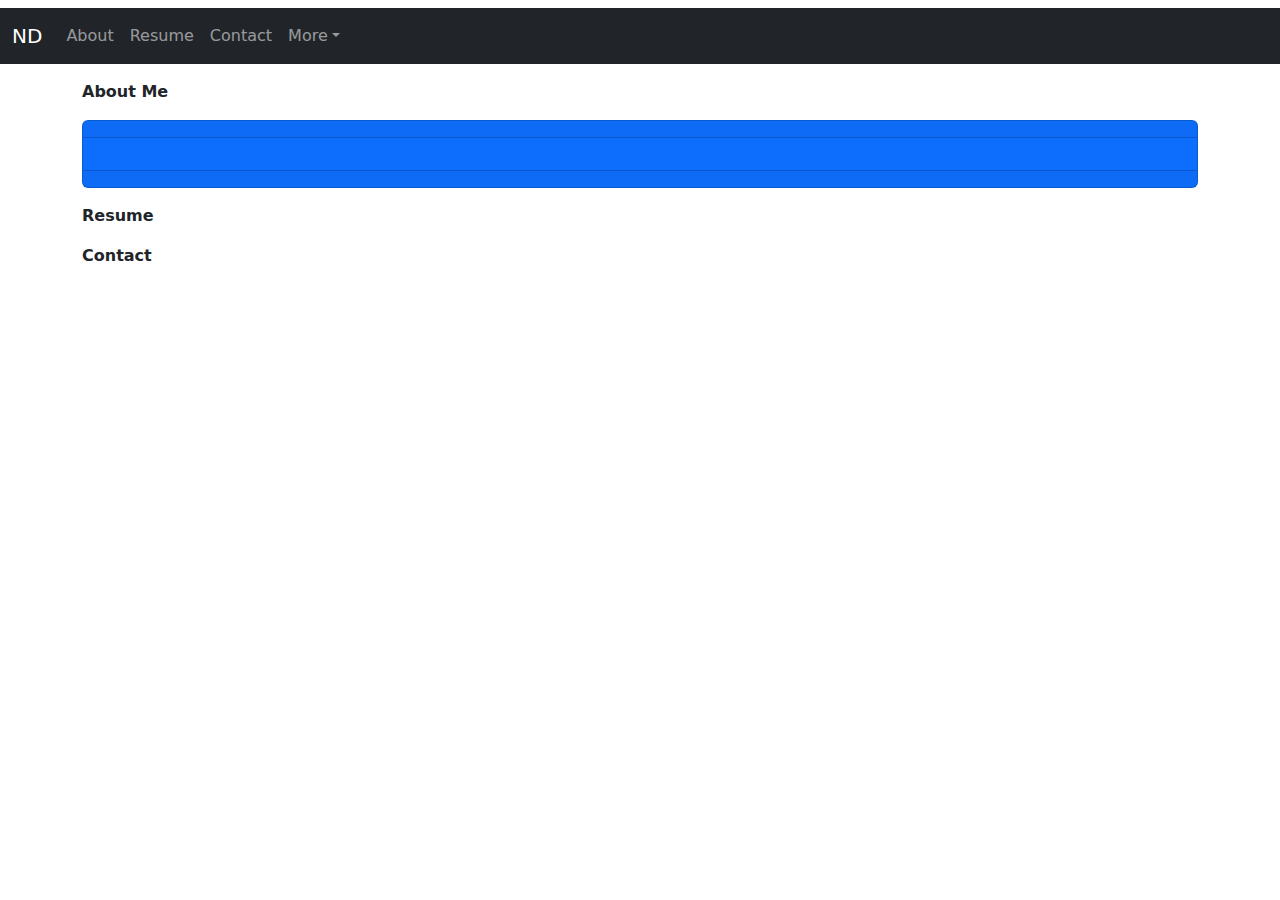
==== index.html @ ad5d78b6 "card" ====
<!DOCTYPE html>
<html lang="en">
    <head>
        <!--<title>Bootstrap5 Example</title>-->
        <meta charset="utf-8">
        <meta name="viewport" content="width=device-width, initial-scale=1">
        <link href="https://cdn.jsdelivr.net/npm/bootstrap@5.1.3/dist/css/bootstrap.min.css" rel="stylesheet">
        <script src="https://cdn.jsdelivr.net/npm/bootstrap@5.1.3/dist/js/bootstrap.bundle.min.js"></script>
        <link href="myStyle.css" rel="stylesheet">
        <script src="myScript.js"></script>
    </head>
    <body>
        <div class="container-sm">
            <h1 id="a1"></h1>
        </div>
        <nav class="navbar navbar-expand-sm navbar-dark bg-dark">
            <div class="container-fluid">
                <a class="navbar-brand" href="#">ND</a>
                <button class="navbar-toggler" type="button" data-bs-toggle="collapse" data-bs-target="#collapsibleNavbar">
                    <span class="navbar-toggler-icon"></span>
                </button>
                <div class="collapse navbar-collapse" id="collapsibleNavbar">
                    <ul  class="navbar-nav">
                        <li class="nav-item">
                            <a class="nav-link" href="#about">About</a>
                        </li>
                        <li class="nav-item">
                            <a class="nav-link" href="#resume">Resume</a>
                        </li>
                        <li class="nav-item">
                          <a class="nav-link" href="#contact">Contact</a>
                        </li>

                        <li class="nav-item dropdown">
                            <a class="nav-link dropdown-toggle" href="#" role="button" data-bs-toggle="dropdown">More</a>
                            <ul class="dropdown-menu">

                            </ul>
                        </li>
                    </ul>
                </div>

                <!--<form class="d-flex">
                    <input class="form-control me-2" type="text" placeholder="Search">
                    <button type="button" class="btn btn-primary">Search</button>
                </form>-->
            </div>
        </nav>
        <div class="container mt-3" id="about">
          <p><b>About Me</b></p>
          <div class="card bg-primary text-white">
            <div class="card-header"></div>
            <img class="card-img-top" scr="">
            <div class="card-body"></div>
            <div class="card-footer"></div>
          </div>
        </div>
        <div class="container mt-3" id="resume">
          <p><b>Resume</b></p>
        </div>
        <div class="container mt-3" id="contact">
          <p><b>Contact</b></p>
        </div>

    </body>
    </html>
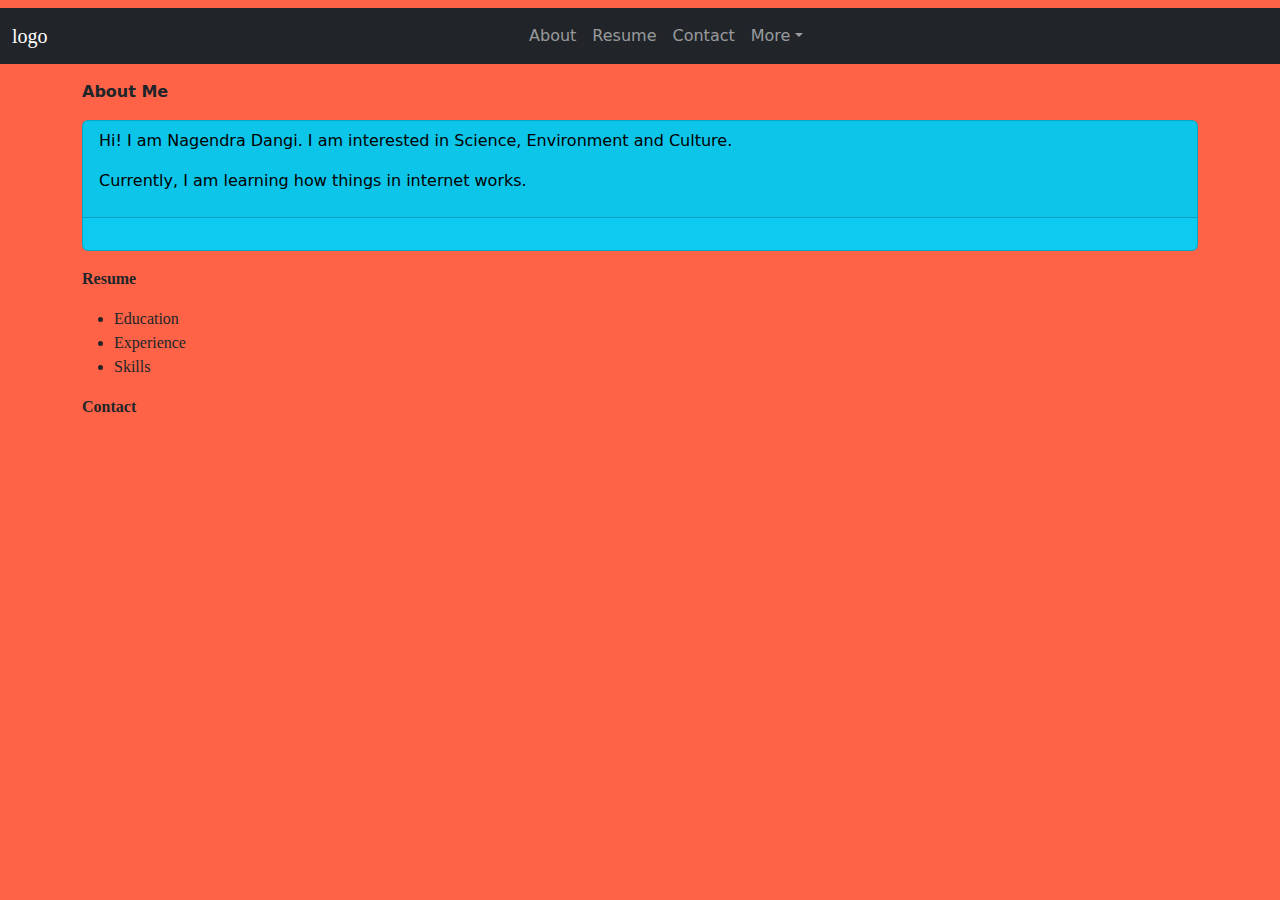
==== commit fb0645ba: "news" ====
--- a/index.html
+++ b/index.html
@@ -15,11 +15,11 @@
         </div>
         <nav class="navbar navbar-expand-sm navbar-dark bg-dark">
             <div class="container-fluid">
-                <a class="navbar-brand" href="#">ND</a>
+                <a id="logo" class="navbar-brand" href="#">logo</a>
                 <button class="navbar-toggler" type="button" data-bs-toggle="collapse" data-bs-target="#collapsibleNavbar">
                     <span class="navbar-toggler-icon"></span>
                 </button>
-                <div class="collapse navbar-collapse" id="collapsibleNavbar">
+                <div class="collapse navbar-collapse justify-content-center" id="collapsibleNavbar">
                     <ul  class="navbar-nav">
                         <li class="nav-item">
                             <a class="nav-link" href="#about">About</a>
@@ -47,16 +47,23 @@
             </div>
         </nav>
         <div class="container mt-3" id="about">
-          <p><b>About Me</b></p>
-          <div class="card bg-primary text-white">
-            <div class="card-header"></div>
+            <p><b>About Me</b></p>
+          <div class="card bg-info text-black">
+            <div class="card-header">
+              <p>Hi! I am Nagendra Dangi. I am interested in Science, Environment and Culture.</p>
+              <p>Currently, I am learning how things in internet works.</p>
+            </div>
             <img class="card-img-top" scr="">
             <div class="card-body"></div>
-            <div class="card-footer"></div>
           </div>
         </div>
         <div class="container mt-3" id="resume">
           <p><b>Resume</b></p>
+          <ul>
+            <li>Education</li>
+            <li>Experience</li>
+            <li>Skills</li>
+          </ul>
         </div>
         <div class="container mt-3" id="contact">
           <p><b>Contact</b></p>
--- a/myStyle.css
+++ b/myStyle.css
@@ -0,0 +1,11 @@
+body {
+  background-color: tomato;
+}
+#logo, #resume, #contact {
+  font-family: 'Brush Sript MT', cursive;
+}
+#a1 {
+font-family: 'Brush Script MT', cursive;
+text-align: center;
+font-size: 50px;
+}
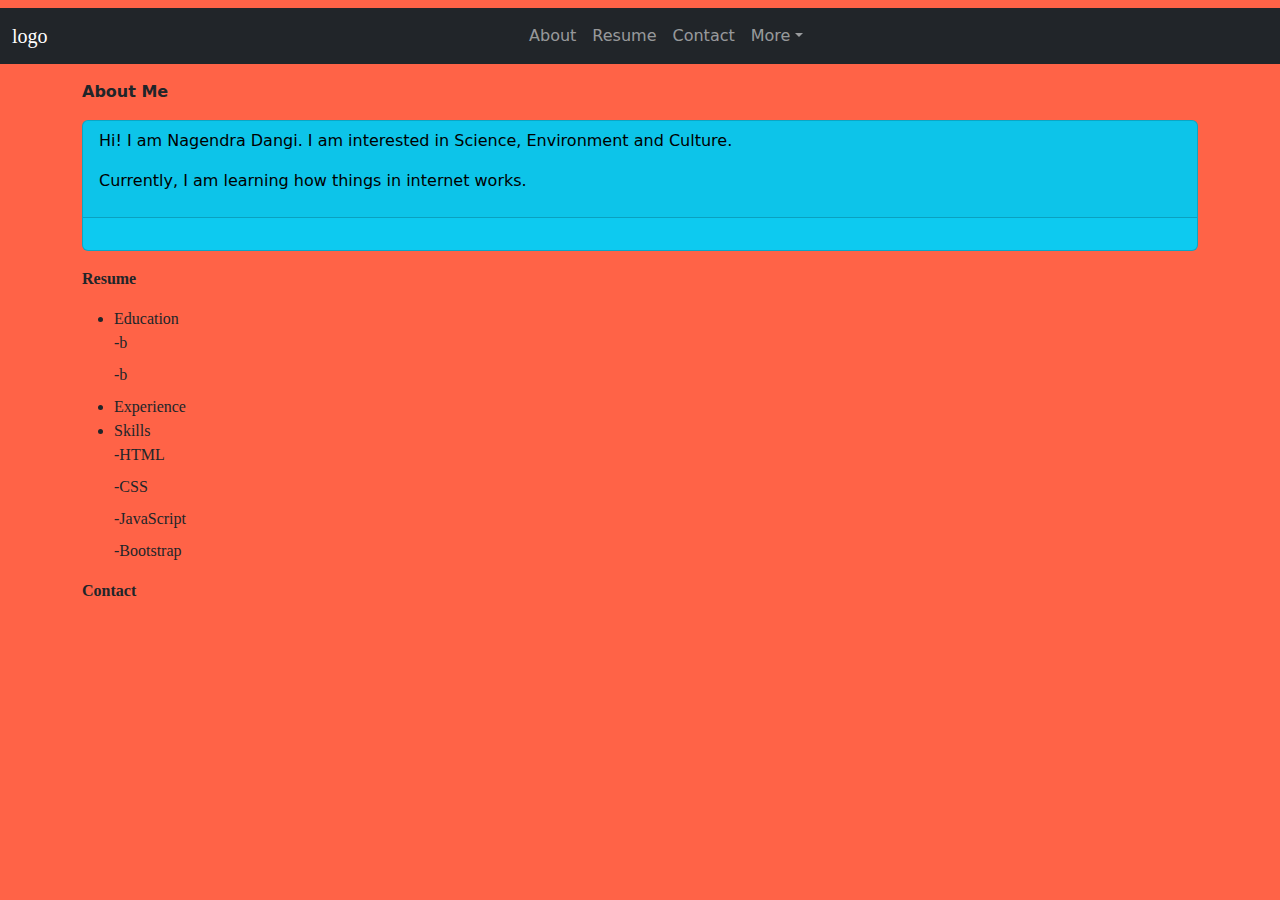
==== commit d253aedf: "again" ====
--- a/index.html
+++ b/index.html
@@ -60,9 +60,17 @@
         <div class="container mt-3" id="resume">
           <p><b>Resume</b></p>
           <ul>
-            <li>Education</li>
+            <li>Education
+              <dd>-b</dd>
+              <dd>-b</dd>
+            </li>
             <li>Experience</li>
-            <li>Skills</li>
+            <li>Skills
+              <dd>-HTML</dd>
+              <dd>-CSS</dd>
+              <dd>-JavaScript</dd>
+              <dd>-Bootstrap</dd>
+            </li>
           </ul>
         </div>
         <div class="container mt-3" id="contact">
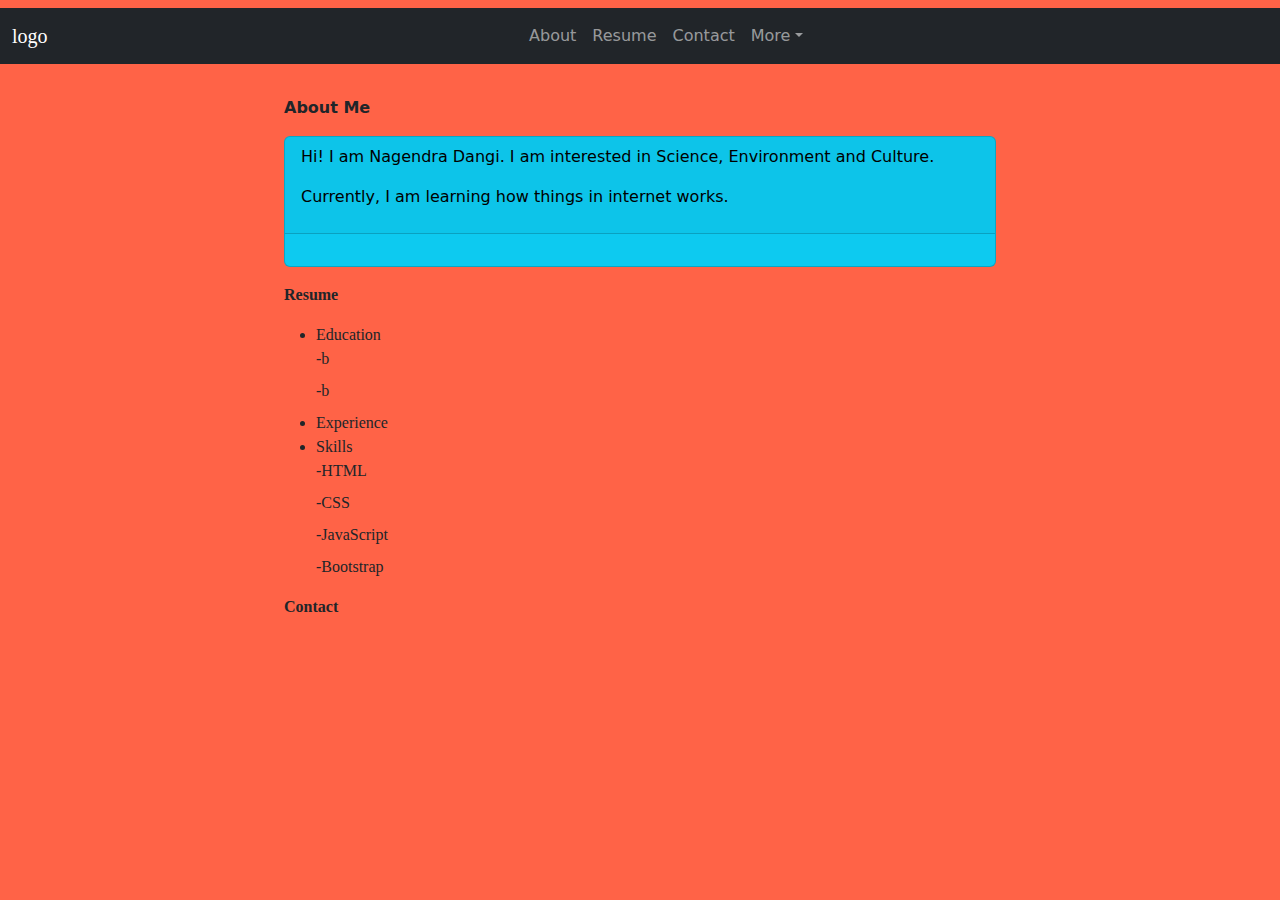
==== commit 76e33c75: "indentation" ====
--- a/index.html
+++ b/index.html
@@ -46,36 +46,45 @@
                 </form>-->
             </div>
         </nav>
-        <div class="container mt-3" id="about">
-            <p><b>About Me</b></p>
-          <div class="card bg-info text-black">
-            <div class="card-header">
-              <p>Hi! I am Nagendra Dangi. I am interested in Science, Environment and Culture.</p>
-              <p>Currently, I am learning how things in internet works.</p>
+        <div class="container mt-3">
+          <div class="row">
+            <div class="col-sm-2"></div>
+              <div class="col-sm-8">
+                <div class="container mt-3" id="about">
+                  <p><b>About Me</b></p>
+                  <div class="card bg-info text-black">
+                    <div class="card-header">
+                      <p>Hi! I am Nagendra Dangi. I am interested in Science, Environment and Culture.</p>
+                      <p>Currently, I am learning how things in internet works.</p>
+                    </div>
+                    <img class="card-img-top" scr="">
+                    <div class="card-body"></div>
+                  </div>
+                </div>
+                <div class="container mt-3" id="resume">
+                  <p><b>Resume</b></p>
+                  <ul>
+                    <li>Education
+                      <dd>-b</dd>
+                      <dd>-b</dd>
+                    </li>
+                    <li>Experience</li>
+                    <li>Skills
+                      <dd>-HTML</dd>
+                      <dd>-CSS</dd>
+                      <dd>-JavaScript</dd>
+                      <dd>-Bootstrap</dd>
+                    </li>
+                  </ul>
+                </div>
+                <div class="container mt-3" id="contact">
+                  <p><b>Contact</b></p>
+                </div>
+              </div>
+              <div class="col-sm-2">
+
+              </div>
             </div>
-            <img class="card-img-top" scr="">
-            <div class="card-body"></div>
           </div>
-        </div>
-        <div class="container mt-3" id="resume">
-          <p><b>Resume</b></p>
-          <ul>
-            <li>Education
-              <dd>-b</dd>
-              <dd>-b</dd>
-            </li>
-            <li>Experience</li>
-            <li>Skills
-              <dd>-HTML</dd>
-              <dd>-CSS</dd>
-              <dd>-JavaScript</dd>
-              <dd>-Bootstrap</dd>
-            </li>
-          </ul>
-        </div>
-        <div class="container mt-3" id="contact">
-          <p><b>Contact</b></p>
-        </div>
-
-    </body>
-    </html>
+        </body>
+        </html>
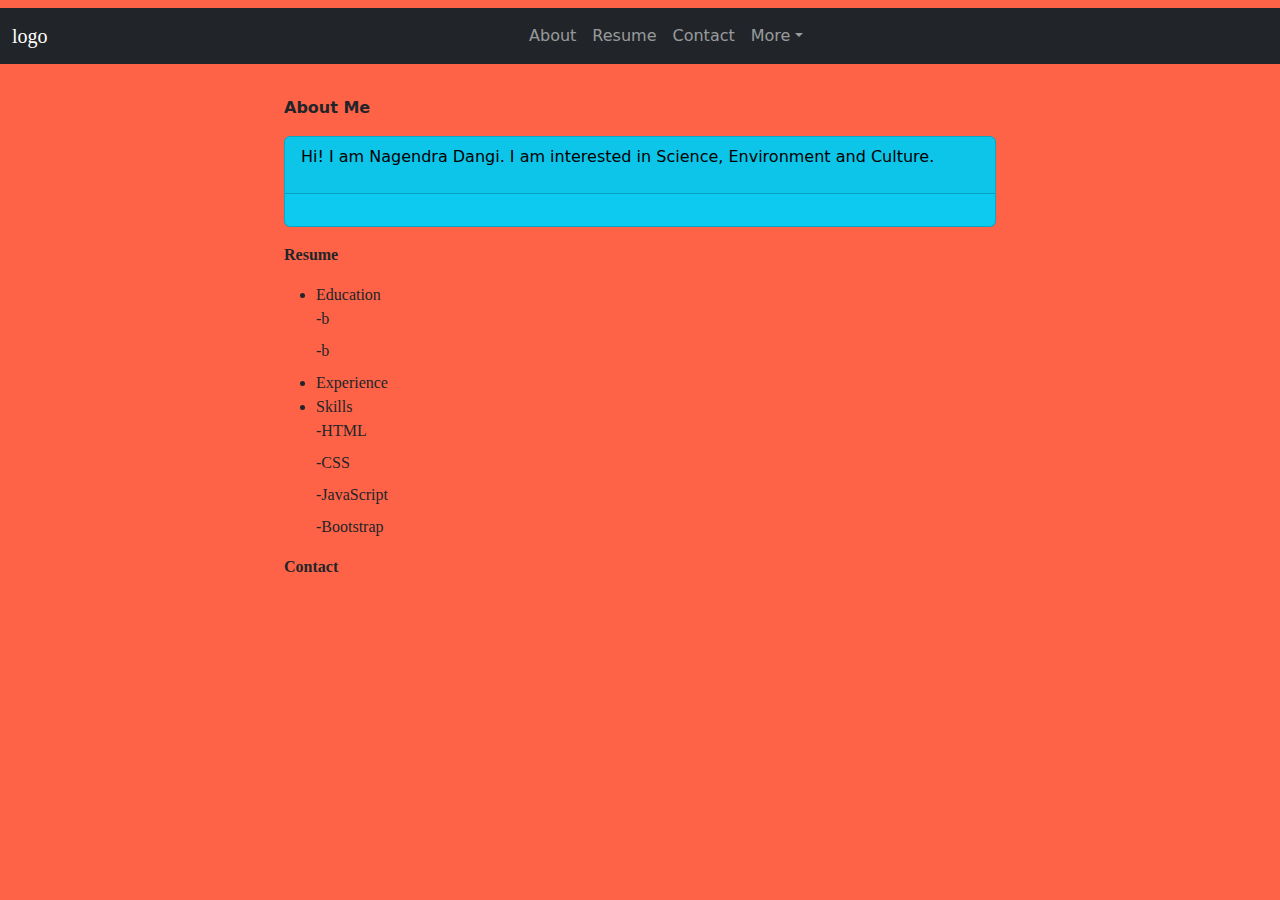
==== commit 3ac87b8d: "m" ====
--- a/index.html
+++ b/index.html
@@ -55,7 +55,7 @@
                   <div class="card bg-info text-black">
                     <div class="card-header">
                       <p>Hi! I am Nagendra Dangi. I am interested in Science, Environment and Culture.</p>
-                      <p>Currently, I am learning how things in internet works.</p>
+                      <p></p>
                     </div>
                     <img class="card-img-top" scr="">
                     <div class="card-body"></div>
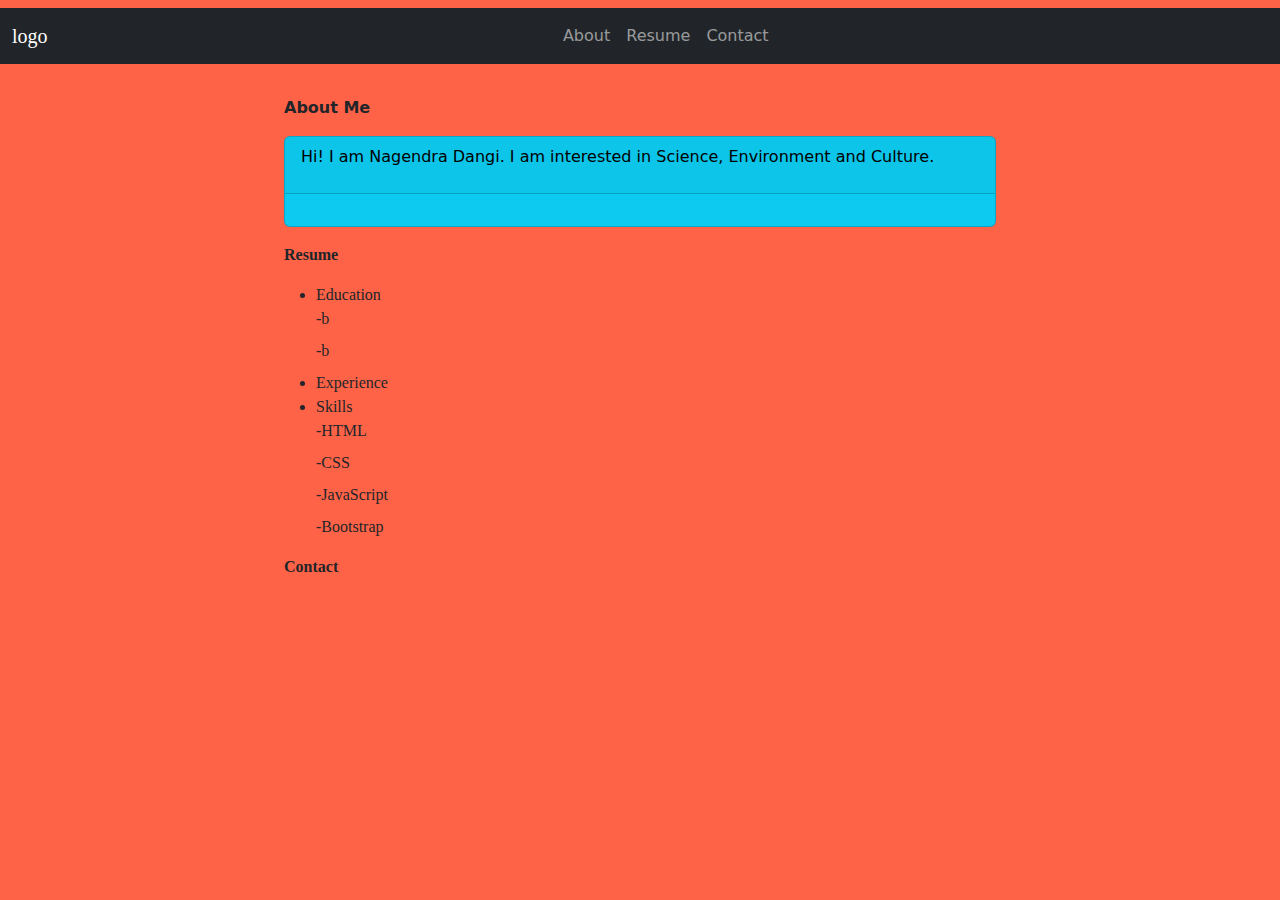
==== commit 72729cff: "some change" ====
--- a/index.html
+++ b/index.html
@@ -31,12 +31,11 @@
                           <a class="nav-link" href="#contact">Contact</a>
                         </li>
 
-                        <li class="nav-item dropdown">
+                      <!--  <li class="nav-item dropdown">
                             <a class="nav-link dropdown-toggle" href="#" role="button" data-bs-toggle="dropdown">More</a>
                             <ul class="dropdown-menu">
-
                             </ul>
-                        </li>
+                        </li>-->
                     </ul>
                 </div>
 
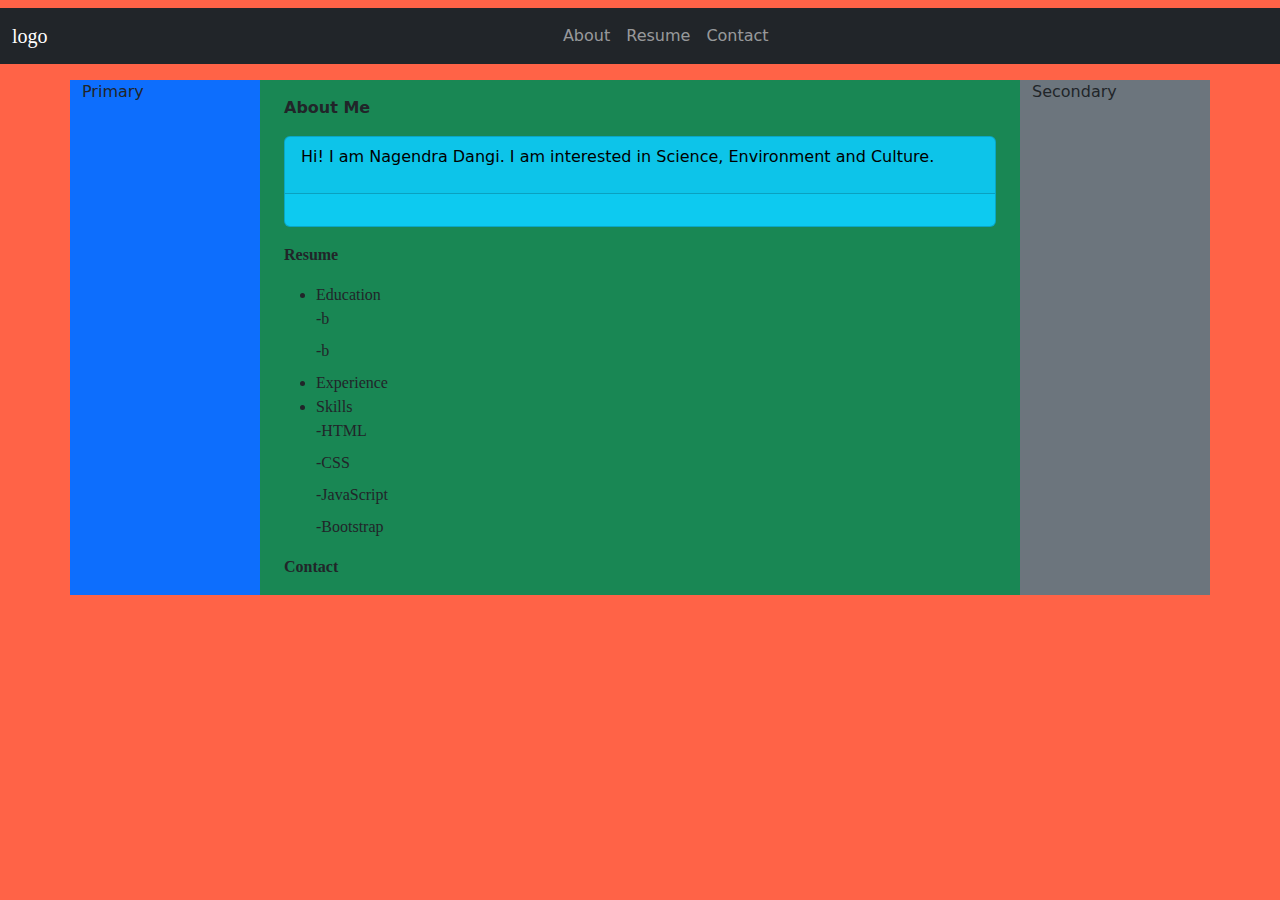
==== commit 2b8c4f23: "columned" ====
--- a/index.html
+++ b/index.html
@@ -47,8 +47,10 @@
         </nav>
         <div class="container mt-3">
           <div class="row">
-            <div class="col-sm-2"></div>
-              <div class="col-sm-8">
+            <div class="col-sm-2 bg-primary">
+            <p>Primary</p>
+            </div>
+              <div class="col-sm-8 bg-success">
                 <div class="container mt-3" id="about">
                   <p><b>About Me</b></p>
                   <div class="card bg-info text-black">
@@ -80,8 +82,8 @@
                   <p><b>Contact</b></p>
                 </div>
               </div>
-              <div class="col-sm-2">
-
+              <div class="col-sm-2 bg-secondary">
+                <p>Secondary</p>
               </div>
             </div>
           </div>
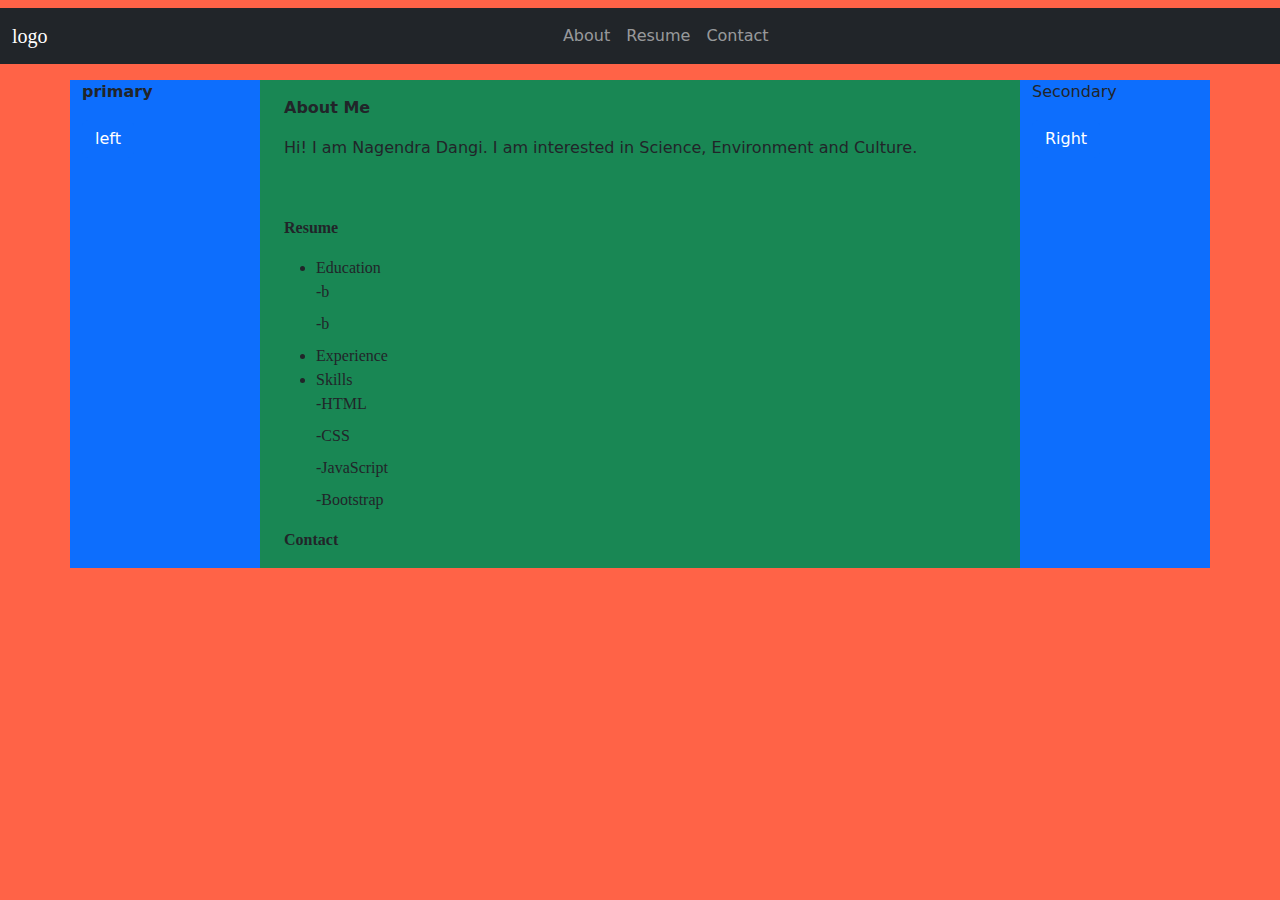
==== commit ca2e4328: "offcanvas" ====
--- a/index.html
+++ b/index.html
@@ -48,19 +48,28 @@
         <div class="container mt-3">
           <div class="row">
             <div class="col-sm-2 bg-primary">
-            <p>Primary</p>
+              <p><b>primary</b></p>
+            <div class="offcanvas offcanvas-start" id="primary">
+              <div class="offcanvas-header">
+                <h1 class="offcanvas-title">Headline</h1>
+                <button type="button" class="btn-close" data-bs-dismiss="offcanvas"></button>
+              </div>
+              <div class="offcanvas-body">
+                <p>slfo llei lnsoohfflsdf.</p>
+                <p>lsof kdso sjdkk. sd </p>
+                <p>lsfo kdjshi lsfkofs</p>
+              </div>
+            </div>
+            <div>
+              <button class="btn btn-primary" type="button" data-bs-toggle="offcanvas" data-bs-target="#primary">left</button>
+            </div>
             </div>
               <div class="col-sm-8 bg-success">
                 <div class="container mt-3" id="about">
                   <p><b>About Me</b></p>
-                  <div class="card bg-info text-black">
-                    <div class="card-header">
-                      <p>Hi! I am Nagendra Dangi. I am interested in Science, Environment and Culture.</p>
-                      <p></p>
-                    </div>
-                    <img class="card-img-top" scr="">
-                    <div class="card-body"></div>
-                  </div>
+                  <p>Hi! I am Nagendra Dangi. I am interested in Science, Environment and Culture.</p>
+                  <p></p>
+                  <img class="card-img-top" scr="">
                 </div>
                 <div class="container mt-3" id="resume">
                   <p><b>Resume</b></p>
@@ -82,8 +91,22 @@
                   <p><b>Contact</b></p>
                 </div>
               </div>
-              <div class="col-sm-2 bg-secondary">
+              <div class="col-sm-2 bg-primary">
                 <p>Secondary</p>
+                <div class="offcanvas offcanvas-end" id="secondary">
+                  <div class="offcanvas-header">
+                    <h1 class="offcanvas-title">Headline</h1>
+                    <button type="button" class="btn-close" data-bs-dismiss="offcanvas"></button>
+                  </div>
+                  <div class="offcanvas-body">
+                    <p>slfo llei lnsoohfflsdf.</p>
+                    <p>lsof kdso sjdkk. sd </p>
+                    <p>lsfo kdjshi lsfkofs</p>
+                  </div>
+                </div>
+                <div>
+                  <button class="btn btn-primary" type="button" data-bs-toggle="offcanvas" data-bs-target="#secondary">Right</button>
+                </div>
               </div>
             </div>
           </div>
